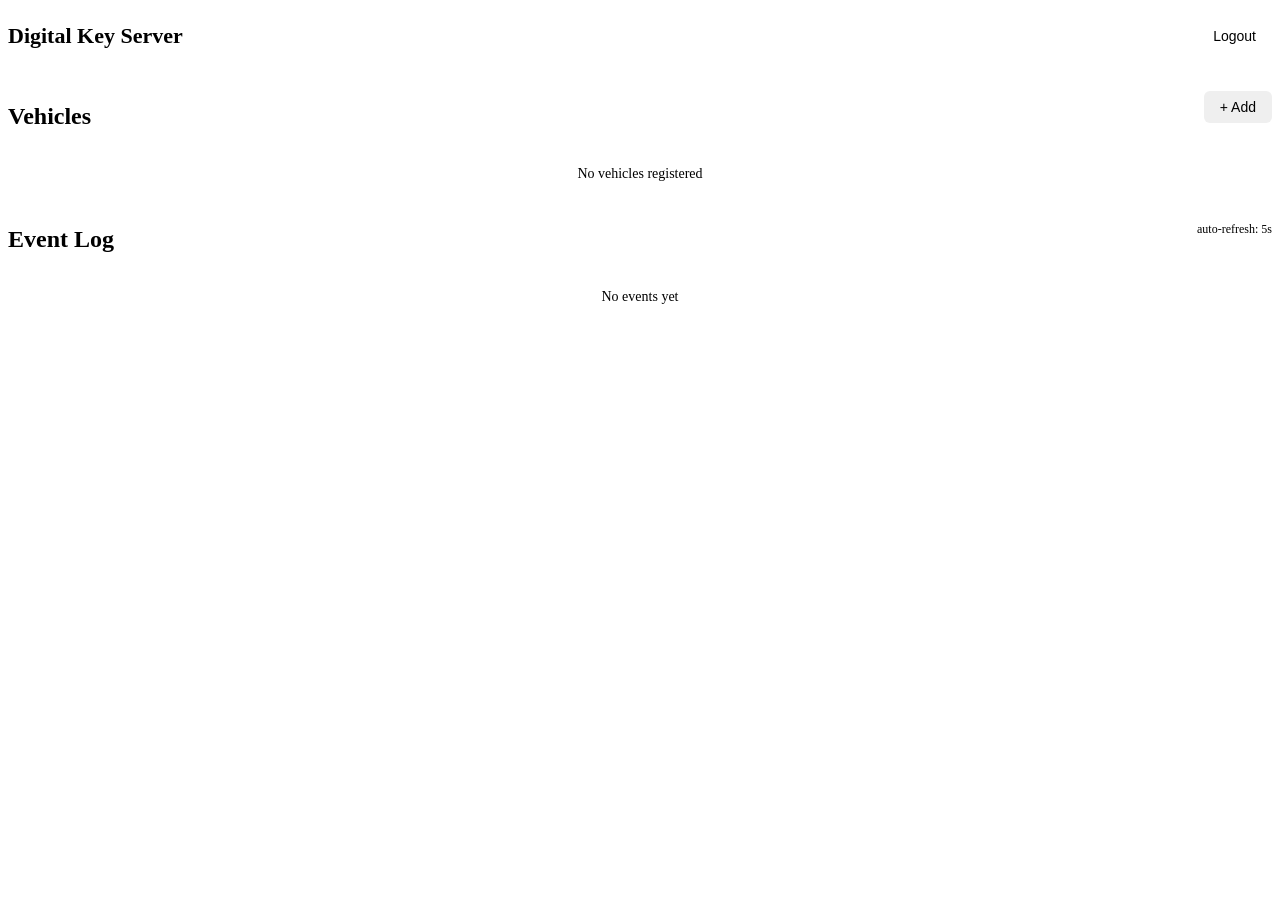
==== client/dk_client/static/dashboard.html @ ef195280 "Add dk-server (key management backend) and dk-web PIN login - dk-server: PIN auth, vehicle/key CRUD," ====
<!DOCTYPE html>
<html lang="ko">
<head>
  <meta charset="UTF-8">
  <meta name="viewport" content="width=device-width, initial-scale=1.0">
  <title>Digital Key — Dashboard</title>
  <link rel="stylesheet" href="/static/css/style.css">
  <style>
    .dashboard-header {
      display: flex;
      justify-content: space-between;
      align-items: center;
      margin-bottom: 20px;
    }
    .dashboard-header h1 { font-size: 22px; font-weight: 600; }
    .btn-sm {
      padding: 8px 16px;
      font-size: 14px;
      border: none;
      border-radius: 6px;
      cursor: pointer;
      transition: all 0.2s;
    }
    .btn-outline {
      background: transparent;
      border: 1px solid var(--color-border);
      color: var(--color-text-secondary);
    }
    .btn-outline:hover { background: var(--color-bg); }

    /* Vehicle cards */
    .vehicle-card {
      border: 1px solid var(--color-border);
      border-radius: 10px;
      padding: 16px;
      margin-bottom: 12px;
      background: var(--color-card);
    }
    .vehicle-header {
      display: flex;
      justify-content: space-between;
      align-items: center;
      margin-bottom: 8px;
    }
    .vehicle-header h3 { font-size: 16px; font-weight: 600; }
    .vehicle-addr {
      font-family: monospace;
      font-size: 13px;
      color: var(--color-text-secondary);
    }
    .vehicle-date {
      font-size: 12px;
      color: var(--color-text-secondary);
    }
    .btn-icon {
      background: none;
      border: none;
      cursor: pointer;
      font-size: 16px;
      color: var(--color-text-secondary);
      padding: 4px 8px;
      border-radius: 4px;
    }
    .btn-icon:hover { background: #fee2e2; color: var(--color-danger); }

    /* Key list */
    .key-list { margin-top: 8px; }
    .key-item {
      display: flex;
      justify-content: space-between;
      align-items: center;
      padding: 6px 10px;
      background: var(--color-bg);
      border-radius: 6px;
      margin-bottom: 4px;
      font-size: 13px;
    }
    .key-info { display: flex; gap: 12px; align-items: center; }
    .key-id { font-family: monospace; font-weight: 500; }
    .key-role {
      font-size: 11px;
      padding: 2px 8px;
      border-radius: 10px;
      font-weight: 500;
    }
    .key-role.owner { background: #dbeafe; color: #1d4ed8; }
    .key-role.user { background: #e5e7eb; color: #374151; }
    .key-pubkey {
      font-family: monospace;
      font-size: 11px;
      color: var(--color-text-secondary);
    }

    /* Add forms */
    .add-form {
      display: flex;
      gap: 8px;
      flex-wrap: wrap;
      align-items: flex-end;
    }
    .add-form input, .add-form select {
      padding: 8px 12px;
      border: 1px solid var(--color-border);
      border-radius: 6px;
      font-size: 14px;
    }
    .add-form input { min-width: 0; flex: 1; }
    .add-form select { min-width: 100px; }

    /* Event table */
    .event-table {
      width: 100%;
      border-collapse: collapse;
      font-size: 13px;
    }
    .event-table th {
      text-align: left;
      padding: 8px 10px;
      font-size: 12px;
      color: var(--color-text-secondary);
      border-bottom: 2px solid var(--color-border);
    }
    .event-table td {
      padding: 6px 10px;
      border-bottom: 1px solid var(--color-border);
    }
    .event-table tr:last-child td { border-bottom: none; }
    .event-time { font-family: monospace; font-size: 12px; white-space: nowrap; }
    .event-type {
      font-size: 11px;
      padding: 2px 8px;
      border-radius: 10px;
      font-weight: 500;
    }
    .event-type.auth { background: #dbeafe; color: #1d4ed8; }
    .event-type.unlock { background: #d1fae5; color: #065f46; }
    .event-type.lock { background: #fee2e2; color: #991b1b; }
    .event-type.provision { background: #fef3c7; color: #92400e; }
    .event-addr {
      font-family: monospace;
      font-size: 12px;
    }

    /* Section spacing */
    .section-header {
      display: flex;
      justify-content: space-between;
      align-items: center;
      margin-bottom: 12px;
    }
    .section-header h2 { margin-bottom: 0; }

    /* Empty state */
    .empty-state {
      text-align: center;
      padding: 24px;
      color: var(--color-text-secondary);
      font-size: 14px;
    }

    /* Modal overlay */
    .modal-overlay {
      display: none;
      position: fixed;
      inset: 0;
      background: rgba(0,0,0,0.4);
      justify-content: center;
      align-items: center;
      z-index: 100;
    }
    .modal-overlay.active { display: flex; }
    .modal {
      background: var(--color-card);
      border-radius: 12px;
      padding: 24px;
      width: 90%;
      max-width: 440px;
    }
    .modal h3 { font-size: 16px; margin-bottom: 16px; }
    .modal .form-group { margin-bottom: 12px; }
    .modal .form-group input, .modal .form-group select {
      width: 100%;
      padding: 10px 12px;
      border: 1px solid var(--color-border);
      border-radius: 8px;
      font-size: 14px;
    }
    .modal-actions {
      display: flex;
      gap: 8px;
      justify-content: flex-end;
      margin-top: 16px;
    }
  </style>
</head>
<body>
  <div class="container">
    <div class="dashboard-header">
      <h1>Digital Key Server</h1>
      <button class="btn-sm btn-outline" onclick="logout()">Logout</button>
    </div>

    <!-- Vehicles Section -->
    <div class="card">
      <div class="section-header">
        <h2>Vehicles</h2>
        <button class="btn-sm btn-primary" onclick="showAddVehicle()">+ Add</button>
      </div>
      <div id="vehicles-container">
        <div class="empty-state">No vehicles registered</div>
      </div>
    </div>

    <!-- Key Binding Modal Trigger (shown per vehicle) -->

    <!-- Events Section -->
    <div class="card">
      <div class="section-header">
        <h2>Event Log</h2>
        <span id="event-refresh-indicator" style="font-size:12px;color:var(--color-text-secondary)">auto-refresh: 5s</span>
      </div>
      <div id="events-container">
        <div class="empty-state">No events yet</div>
      </div>
    </div>
  </div>

  <!-- Add Vehicle Modal -->
  <div class="modal-overlay" id="add-vehicle-modal">
    <div class="modal">
      <h3>Register Vehicle</h3>
      <div class="form-group">
        <label>Name</label>
        <input type="text" id="vehicle-name" placeholder="My Car">
      </div>
      <div class="form-group">
        <label>BLE Address</label>
        <input type="text" id="vehicle-addr" placeholder="AA:BB:CC:DD:EE:FF">
      </div>
      <div class="modal-actions">
        <button class="btn-sm btn-outline" onclick="hideModal('add-vehicle-modal')">Cancel</button>
        <button class="btn-sm btn-primary" onclick="addVehicle()">Register</button>
      </div>
    </div>
  </div>

  <!-- Add Key Modal -->
  <div class="modal-overlay" id="add-key-modal">
    <div class="modal">
      <h3>Bind Key</h3>
      <input type="hidden" id="key-vehicle-id">
      <div class="form-group">
        <label>Key ID</label>
        <select id="key-id-select">
          <option value="">Select a local key...</option>
        </select>
      </div>
      <div class="form-group">
        <label>Or enter Key ID manually</label>
        <input type="text" id="key-id-manual" placeholder="16-char hex">
      </div>
      <div class="form-group">
        <label>Public Key (hex, optional)</label>
        <input type="text" id="key-pubkey" placeholder="04ab...">
      </div>
      <div class="form-group">
        <label>Role</label>
        <select id="key-role">
          <option value="owner">Owner</option>
          <option value="user" selected>User</option>
        </select>
      </div>
      <div class="modal-actions">
        <button class="btn-sm btn-outline" onclick="hideModal('add-key-modal')">Cancel</button>
        <button class="btn-sm btn-primary" onclick="addKey()">Bind</button>
      </div>
    </div>
  </div>

  <script src="/static/js/dashboard.js"></script>
</body>
</html>
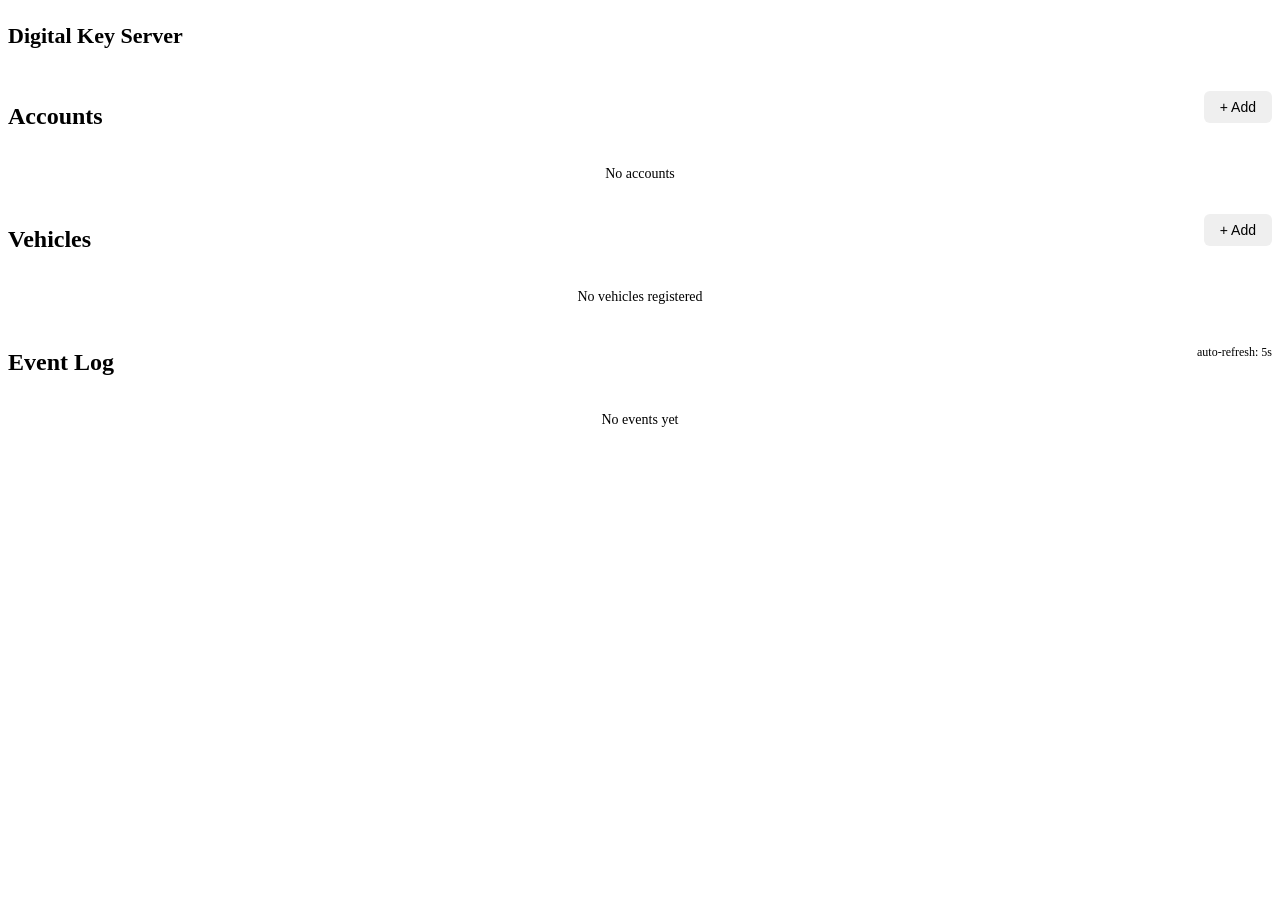
==== commit add6d81e: "Add cloud key provisioning and WiFi sync for ESP32 Server-side key generation (ECC P-256) with accou" ====
--- a/client/dk_client/static/dashboard.html
+++ b/client/dk_client/static/dashboard.html
@@ -84,7 +84,17 @@
       font-weight: 500;
     }
     .key-role.owner { background: #dbeafe; color: #1d4ed8; }
+    .key-role.family { background: #e0e7ff; color: #4338ca; }
+    .key-role.guest { background: #fef3c7; color: #92400e; }
     .key-role.user { background: #e5e7eb; color: #374151; }
+    .key-account {
+      font-size: 11px;
+      color: var(--color-text-secondary);
+    }
+    .key-expires {
+      font-size: 10px;
+      color: #92400e;
+    }
     .key-pubkey {
       font-family: monospace;
       font-size: 11px;
@@ -197,7 +207,17 @@
   <div class="container">
     <div class="dashboard-header">
       <h1>Digital Key Server</h1>
-      <button class="btn-sm btn-outline" onclick="logout()">Logout</button>
+    </div>
+
+    <!-- Accounts Section -->
+    <div class="card">
+      <div class="section-header">
+        <h2>Accounts</h2>
+        <button class="btn-sm btn-primary" onclick="showAddAccount()">+ Add</button>
+      </div>
+      <div id="accounts-container">
+        <div class="empty-state">No accounts</div>
+      </div>
     </div>
 
     <!-- Vehicles Section -->
@@ -247,32 +267,73 @@
   <!-- Add Key Modal -->
   <div class="modal-overlay" id="add-key-modal">
     <div class="modal">
-      <h3>Bind Key</h3>
+      <h3>Add Key</h3>
       <input type="hidden" id="key-vehicle-id">
       <div class="form-group">
-        <label>Key ID</label>
-        <select id="key-id-select">
-          <option value="">Select a local key...</option>
+        <label>Account</label>
+        <select id="key-account"></select>
+      </div>
+      <div class="form-group">
+        <label>Role</label>
+        <select id="key-role" onchange="toggleExpiry()">
+          <option value="owner">Owner</option>
+          <option value="family">Family</option>
+          <option value="guest">Guest</option>
         </select>
       </div>
-      <div class="form-group">
-        <label>Or enter Key ID manually</label>
-        <input type="text" id="key-id-manual" placeholder="16-char hex">
-      </div>
-      <div class="form-group">
-        <label>Public Key (hex, optional)</label>
-        <input type="text" id="key-pubkey" placeholder="04ab...">
-      </div>
-      <div class="form-group">
-        <label>Role</label>
-        <select id="key-role">
-          <option value="owner">Owner</option>
-          <option value="user" selected>User</option>
-        </select>
+      <div class="form-group" id="key-expiry-group" style="display:none">
+        <label>Expires at</label>
+        <input type="datetime-local" id="key-expires">
       </div>
       <div class="modal-actions">
         <button class="btn-sm btn-outline" onclick="hideModal('add-key-modal')">Cancel</button>
-        <button class="btn-sm btn-primary" onclick="addKey()">Bind</button>
+        <button class="btn-sm btn-primary" onclick="addKey()">Create Key</button>
+      </div>
+    </div>
+  </div>
+
+  <!-- Share Vehicle Modal -->
+  <div class="modal-overlay" id="share-modal">
+    <div class="modal">
+      <h3>Share Vehicle</h3>
+      <input type="hidden" id="share-vehicle-id">
+      <div class="form-group">
+        <label>Account</label>
+        <select id="share-account"></select>
+      </div>
+      <div class="form-group">
+        <label>Role</label>
+        <select id="share-role" onchange="toggleShareExpiry()">
+          <option value="family" selected>Family</option>
+          <option value="guest">Guest</option>
+        </select>
+      </div>
+      <div class="form-group" id="share-expiry-group" style="display:none">
+        <label>Expires at</label>
+        <input type="datetime-local" id="share-expires">
+      </div>
+      <div class="modal-actions">
+        <button class="btn-sm btn-outline" onclick="hideModal('share-modal')">Cancel</button>
+        <button class="btn-sm btn-primary" onclick="shareVehicle()">Share</button>
+      </div>
+    </div>
+  </div>
+
+  <!-- Add Account Modal -->
+  <div class="modal-overlay" id="add-account-modal">
+    <div class="modal">
+      <h3>Add Account</h3>
+      <div class="form-group">
+        <label>Name</label>
+        <input type="text" id="account-name-input" placeholder="Name">
+      </div>
+      <div class="form-group">
+        <label>PIN</label>
+        <input type="password" id="account-pin-input" inputmode="numeric" placeholder="PIN">
+      </div>
+      <div class="modal-actions">
+        <button class="btn-sm btn-outline" onclick="hideModal('add-account-modal')">Cancel</button>
+        <button class="btn-sm btn-primary" onclick="addAccount()">Add</button>
       </div>
     </div>
   </div>
